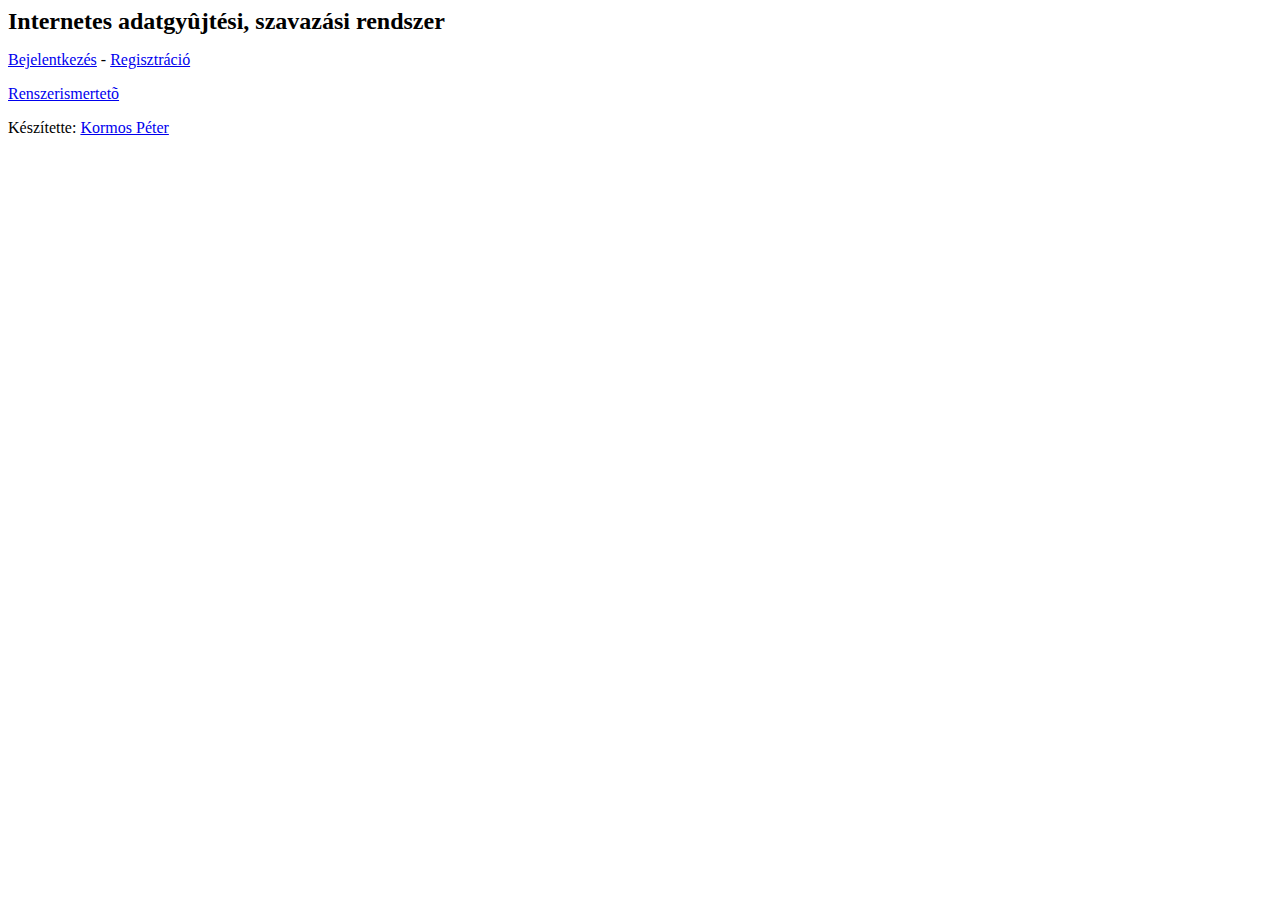
==== src/main/webapp/index.html @ 5a6ea3d0 "Initial commit" ====
<!DOCTYPE HTML PUBLIC "-//W3C//DTD HTML 4.01 Transitional//EN">
<html>
<head>
<title>Untitled Document</title>
<meta http-equiv="Content-Type" content="text/html; charset=iso-8859-1">
</head>

<body>
<p><strong><font size="+2">Internetes adatgy&ucirc;jt&eacute;si, szavaz&aacute;si 
  rendszer</font></strong></p>
<p><a href="login.jsp">Bejelentkez&eacute;s</a> - <a href="inputUser.jsp">Regisztr&aacute;ci&oacute;</a></p>
<p><a href="docs.html">Renszerismertet&otilde;</a></p>
<p>K&eacute;sz&iacute;tette: <a
	href="mailto:msz.kormospeter@gmail.com">Kormos P&eacute;ter</a></p>
</body>
</html>
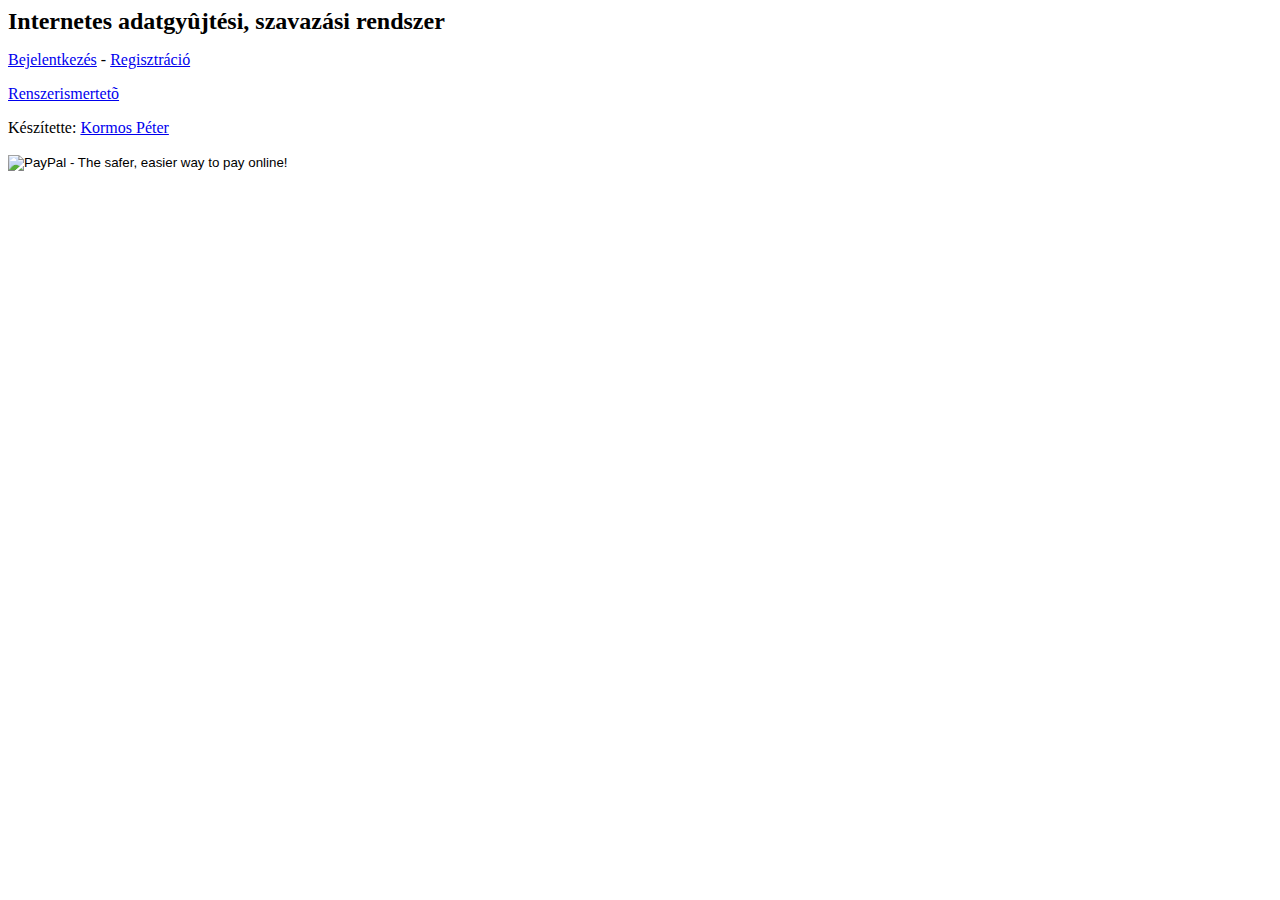
==== commit 0a13a388: "Initial commit" ====
--- a/src/main/webapp/index.html
+++ b/src/main/webapp/index.html
@@ -6,11 +6,34 @@
 </head>
 
 <body>
-<p><strong><font size="+2">Internetes adatgy&ucirc;jt&eacute;si, szavaz&aacute;si 
-  rendszer</font></strong></p>
-<p><a href="login.jsp">Bejelentkez&eacute;s</a> - <a href="inputUser.jsp">Regisztr&aacute;ci&oacute;</a></p>
-<p><a href="docs.html">Renszerismertet&otilde;</a></p>
-<p>K&eacute;sz&iacute;tette: <a
-	href="mailto:msz.kormospeter@gmail.com">Kormos P&eacute;ter</a></p>
+	<p>
+		<strong><font size="+2">Internetes
+				adatgy&ucirc;jt&eacute;si, szavaz&aacute;si rendszer</font></strong>
+	</p>
+	<p>
+		<a href="jsp/login.jsp">Bejelentkez&eacute;s</a> - <a
+			href="jsp/inputUser.jsp">Regisztr&aacute;ci&oacute;</a>
+	</p>
+	<p>
+		<a href="docs.html">Renszerismertet&otilde;</a>
+	</p>
+	<p>
+		K&eacute;sz&iacute;tette: <a href="mailto:form.kormospeter@gmail.com">Kormos
+			P&eacute;ter</a>
+	</p>
+
+	<form action="https://www.paypal.com/cgi-bin/webscr" method="post"
+		target="_top">
+		<input type="hidden" name="cmd" value="_s-xclick"> <input
+			type="hidden" name="hosted_button_id" value="5LEE564Q98VFG">
+		<input type="image"
+			src="https://www.paypalobjects.com/en_US/i/btn/btn_donateCC_LG.gif"
+			border="0" name="submit"
+			alt="PayPal - The safer, easier way to pay online!"> <img
+			alt="" border="0"
+			src="https://www.paypalobjects.com/en_US/i/scr/pixel.gif" width="1"
+			height="1">
+	</form>
+
 </body>
 </html>
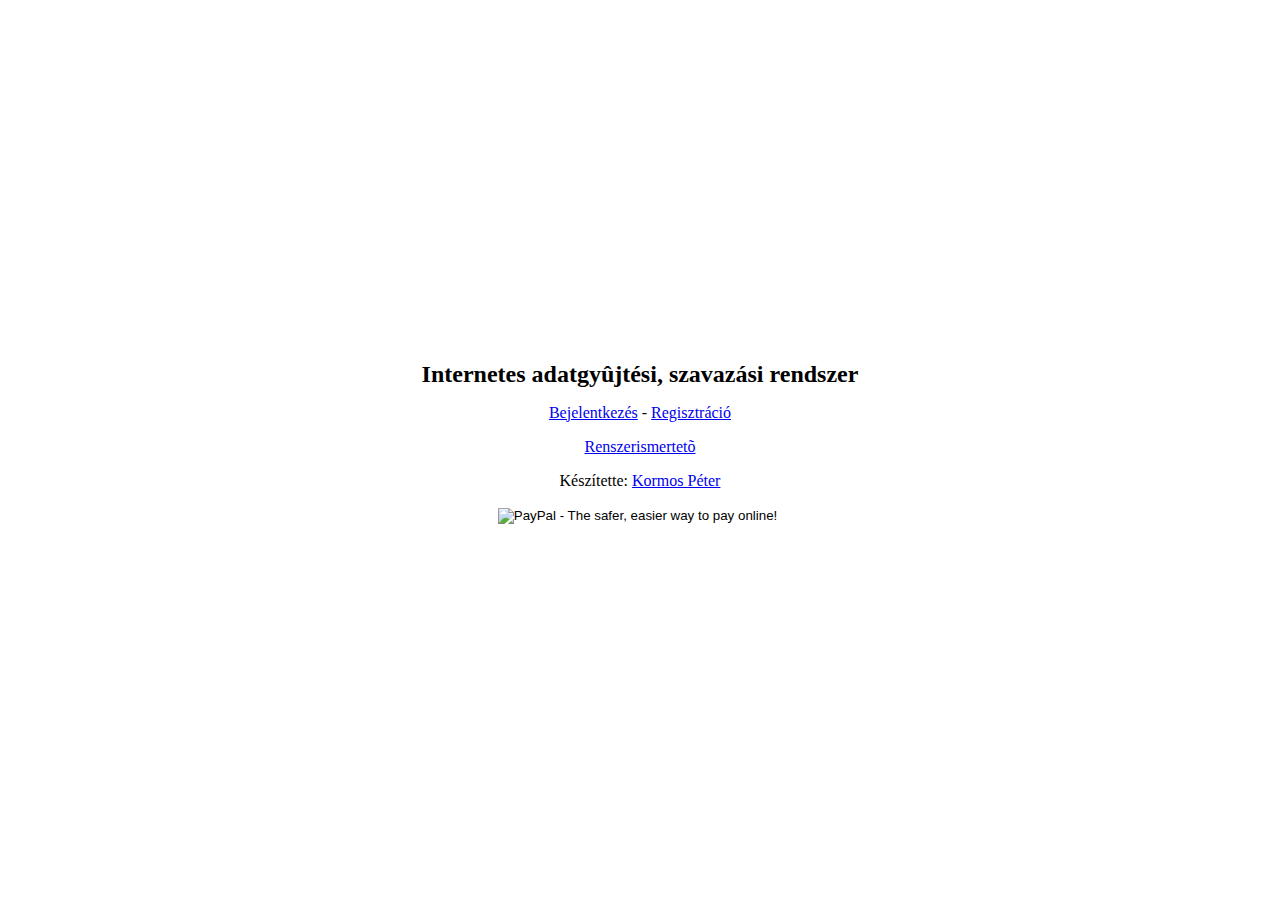
==== commit d580de3d: "update" ====
--- a/src/main/webapp/index.html
+++ b/src/main/webapp/index.html
@@ -6,34 +6,38 @@
 </head>
 
 <body>
-	<p>
-		<strong><font size="+2">Internetes
-				adatgy&ucirc;jt&eacute;si, szavaz&aacute;si rendszer</font></strong>
-	</p>
-	<p>
-		<a href="jsp/login.jsp">Bejelentkez&eacute;s</a> - <a
-			href="jsp/inputUser.jsp">Regisztr&aacute;ci&oacute;</a>
-	</p>
-	<p>
-		<a href="docs.html">Renszerismertet&otilde;</a>
-	</p>
-	<p>
-		K&eacute;sz&iacute;tette: <a href="mailto:form.kormospeter@gmail.com">Kormos
-			P&eacute;ter</a>
-	</p>
 
-	<form action="https://www.paypal.com/cgi-bin/webscr" method="post"
-		target="_top">
-		<input type="hidden" name="cmd" value="_s-xclick"> <input
-			type="hidden" name="hosted_button_id" value="5LEE564Q98VFG">
-		<input type="image"
-			src="https://www.paypalobjects.com/en_US/i/btn/btn_donateCC_LG.gif"
-			border="0" name="submit"
-			alt="PayPal - The safer, easier way to pay online!"> <img
-			alt="" border="0"
-			src="https://www.paypalobjects.com/en_US/i/scr/pixel.gif" width="1"
-			height="1">
-	</form>
+	<table border="0" height="100%" width="100%">
+		<tr>
+			<td align="center" valign="middle"><strong><font
+					size="+2">Internetes adatgy&ucirc;jt&eacute;si,
+						szavaz&aacute;si rendszer</font></strong>
+				</p>
+				<p>
+					<a href="jsp/login.jsp">Bejelentkez&eacute;s</a> - <a
+						href="jsp/inputUser.jsp">Regisztr&aacute;ci&oacute;</a>
+				</p>
+				<p>
+					<a href="docs.html">Renszerismertet&otilde;</a>
+				</p>
+				<p>
+					K&eacute;sz&iacute;tette: <a
+						href="mailto:form.kormospeter@gmail.com">Kormos P&eacute;ter</a>
+				</p>
 
+				<form action="https://www.paypal.com/cgi-bin/webscr" method="post"
+					target="_top">
+					<input type="hidden" name="cmd" value="_s-xclick"> <input
+						type="hidden" name="hosted_button_id" value="5LEE564Q98VFG">
+					<input type="image"
+						src="https://www.paypalobjects.com/en_US/i/btn/btn_donateCC_LG.gif"
+						border="0" name="submit"
+						alt="PayPal - The safer, easier way to pay online!"> <img
+						alt="" border="0"
+						src="https://www.paypalobjects.com/en_US/i/scr/pixel.gif"
+						width="1" height="1">
+				</form></td>
+		</tr>
+	</table>
 </body>
 </html>
